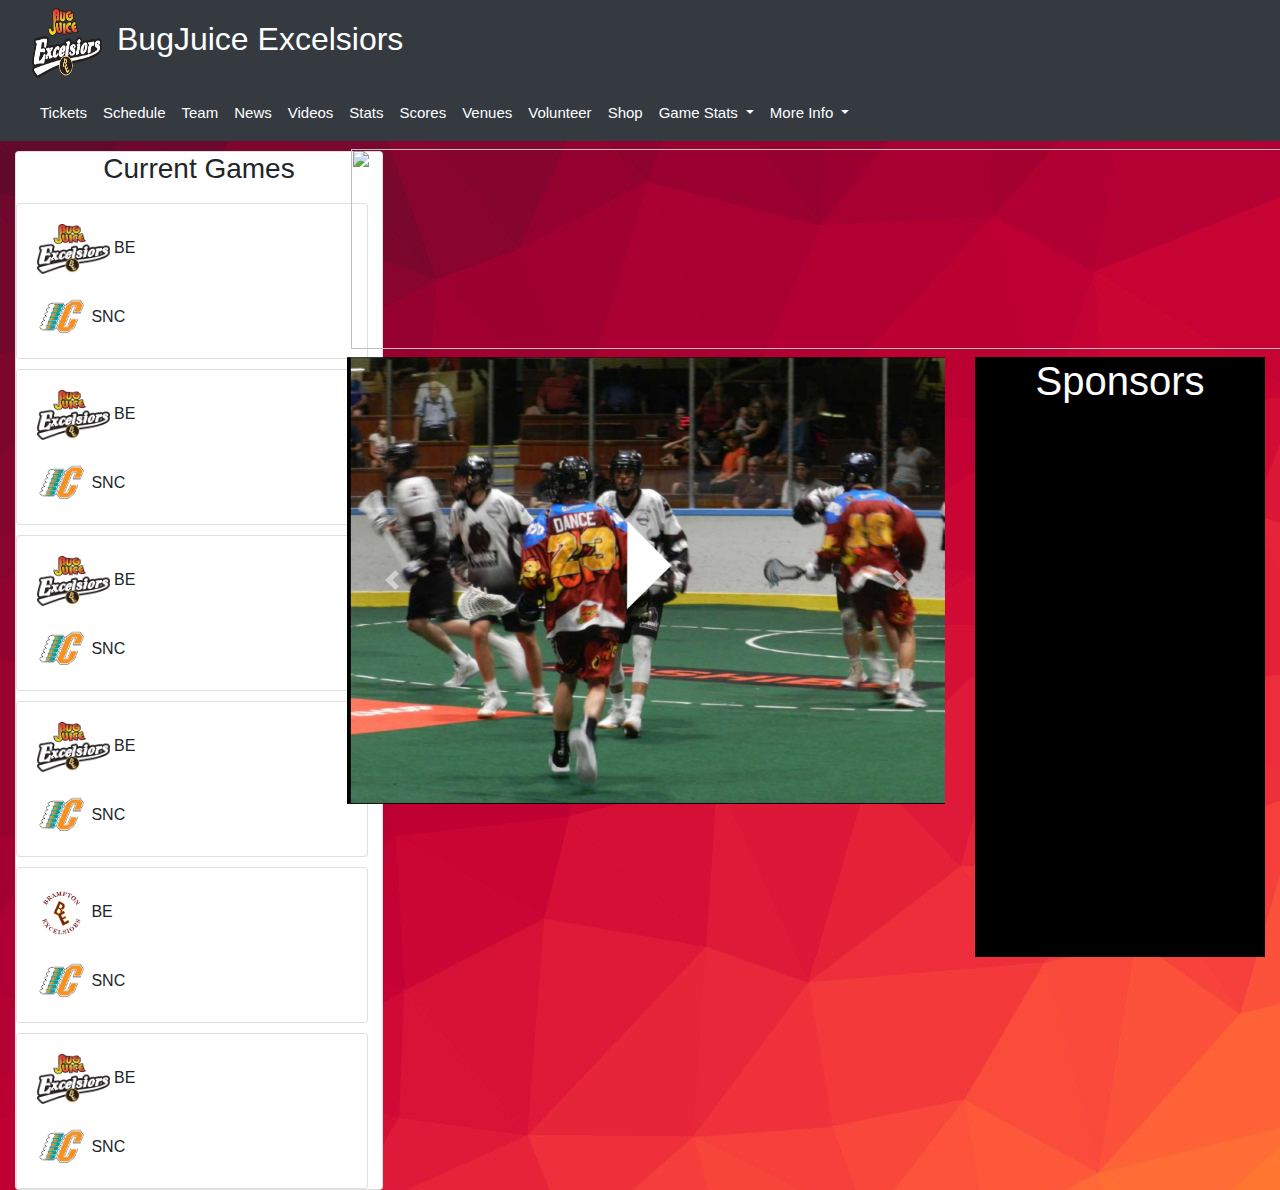
==== index.html @ 39a22d1e "Updated UI" ====
<!DOCTYPE html>
<html lang="en">
  <head>
    <meta charset="UTF-8" />
    <meta name="viewport" content="width=device-width, initial-scale=1.0" />
    <meta http-equiv="X-UA-Compatible" content="ie=edge" />
    <link
      rel="stylesheet"
      href="https://stackpath.bootstrapcdn.com/bootstrap/4.3.1/css/bootstrap.min.css"
      integrity="sha384-ggOyR0iXCbMQv3Xipma34MD+dH/1fQ784/j6cY/iJTQUOhcWr7x9JvoRxT2MZw1T"
      crossorigin="anonymous"
    />
    <link rel="stylesheet" href="/css/styles.css" />
    <link
      rel="stylesheet"
      href="https://use.fontawesome.com/releases/v5.3.1/css/all.css"
      integrity="sha384-mzrmE5qonljUremFsqc01SB46JvROS7bZs3IO2EmfFsd15uHvIt+Y8vEf7N7fWAU"
      crossorigin="anonymous"
    />
    <title>BugJuice Excelsiors</title>
  </head>
  <body>
    <div id="navbars">
      <nav
        class="navbar navbar-expand-lg bg-dark"
        style="background-color: black"
      >
        <a class="navbar-brand" href="#"></a>
        <img
          id="logo"
          src="images/Bug-J-LogoExcelsioirs.png"
          width="125px"
          height="125px"
        />
        <h2 style="color: white;">BugJuice Excelsiors</h2>
      </nav>
      <nav
        class="navbar navbar-expand-lg navbar-light bg-dark"
        style="background-color: white;"
      >
        <a class="navbar-brand" href="#"></a>
        <div class="navbar-nav">
          <a class="nav-item nav-link active" style="color: white" href="#"
            >Tickets <span class="sr-only">(current)</span></a
          >
          <a
            class="nav-item nav-link"
            style="color: white"
            href="livestream/livestream.html"
            >Schedule</a
          >
          <a class="nav-item nav-link" style="color: white" href="#">Team</a>
          <a class="nav-item nav-link" style="color: white" href="#">News</a>
          <a class="nav-item nav-link" style="color: white" href="#">Videos</a>
          <a class="nav-item nav-link" style="color: white" href="#">Stats</a>
          <a class="nav-item nav-link" style="color: white" href="#">Scores</a>
          <a class="nav-item nav-link" style="color: white" href="#">Venues</a>
          <a class="nav-item nav-link" style="color: white" href="#"
            >Volunteer</a
          >
          <a class="nav-item nav-link" style="color: white" href="#">Shop</a>
          <li class="nav-item dropdown">
            <a
              class="nav-link dropdown-toggle"
              style="color: white"
              href="#"
              id="navbarDropdown"
              role="button"
              data-toggle="dropdown"
              aria-haspopup="true"
              aria-expanded="false"
            >
              Game Stats
            </a>
            <div class="dropdown-menu" aria-labelledby="navbarDropdown">
              <a class="dropdown-item" href="#">View Scores</a>
              <a class="dropdown-item" href="#">Player Stats</a>
              <div class="dropdown-divider"></div>
              <a class="dropdown-item" href="#">Code of Conduct</a>
            </div>
          </li>
          <li class="nav-item dropdown">
            <a
              class="nav-link dropdown-toggle"
              href="#"
              style="color: white"
              id="navbarDropdown"
              role="button"
              data-toggle="dropdown"
              aria-haspopup="true"
              aria-expanded="false"
            >
              More Info
            </a>
            <div class="dropdown-menu" aria-labelledby="navbarDropdown">
              <a class="dropdown-item" href="#">History</a>
              <a class="dropdown-item" href="#">Volunteering Oppurtunities</a>
              <div class="dropdown-divider"></div>
              <a class="dropdown-item" href="#">Contact Us</a>
            </div>
          </li>
        </div>
      </nav>
      <div class="container-fluid">
        <div class="row">
          <div class="col-sm-3">
            <div class="card" style="width: 23rem;">
              <h3 style="text-align: center;">Current Games</h3>
              <div class="card" style="width: 22rem;">
                <div class="card-body">
                  <img src="images/Bug-J-LogoExcelsioirs.png" height="50px" />
                  BE
                  <br />
                  <br />
                  <img src="images/other.png" height="40px" width="50px" /> SNC
                </div>
              </div>
              <div class="card" style="width: 22rem;">
                <div class="card-body">
                  <img src="images/Bug-J-LogoExcelsioirs.png" height="50px" />
                  BE
                  <br />
                  <br />
                  <img src="images/other.png" height="40px" width="50px" /> SNC
                </div>
              </div>
              <div class="card" style="width: 22rem;">
                <div class="card-body">
                  <img src="images/Bug-J-LogoExcelsioirs.png" height="50px" />
                  BE
                  <br />
                  <br />
                  <img src="images/other.png" height="40px" width="50px" /> SNC
                </div>
              </div>
              <div class="card" style="width: 22rem;">
                <div class="card-body">
                  <img src="images/Bug-J-LogoExcelsioirs.png" height="50px" />
                  BE
                  <br />
                  <br />
                  <img src="images/other.png" height="40px" width="50px" /> SNC
                </div>
              </div>
              <div class="card" style="width: 22rem;">
                <div class="card-body">
                  <img src="images/bexcelsiors-logo.png" height="50px" /> BE
                  <br />
                  <br />
                  <img src="images/other.png" height="40px" width="50px" /> SNC
                </div>
              </div>
              <div class="card" style="width: 22rem;">
                <div class="card-body">
                  <img src="images/Bug-J-LogoExcelsioirs.png" height="50px" />
                  BE
                  <br />
                  <br />
                  <img src="images/other.png" height="40px" width="50px" /> SNC
                </div>
              </div>
            </div>
          </div>
          <div class="col-sm-9">
            <nav
              class="navbar navbar-expand-lg banner  "
              style="background-color: transparent"
            >
              <img
                id="banner"
                src="images/banner.png"
                width=" 20000px"
                height="200px"
              />
            </nav>
            <div class="row">
              <div class="col-sm-8">
                <div class="block-images">
                  <div
                    id="carouselExampleControls"
                    class="carousel slide"
                    data-ride="carousel"
                  >
                    <div class="carousel-inner">
                      <div class="carousel-item active">
                        <img
                          src="/images/default.png"
                          class="d-block w-100"
                          alt="..."
                        />
                      </div>

                      <a
                        class="carousel-control-prev"
                        href="#carouselExampleControls"
                        role="button"
                        data-slide="prev"
                      >
                        <span
                          class="carousel-control-prev-icon"
                          aria-hidden="true"
                        ></span>
                        <span class="sr-only">Previous</span>
                      </a>
                      <a
                        class="carousel-control-next"
                        href="#carouselExampleControls"
                        role="button"
                        data-slide="next"
                      >
                        <span
                          class="carousel-control-next-icon"
                          aria-hidden="true"
                        ></span>
                        <span class="sr-only">Next</span>
                      </a>
                    </div>
                  </div>
                </div>
              </div>
              <div class="col-sm-4">
                <div class="block-sponsors">
                  <div class="Sponsors">
                    <h1>Sponsors</h1>
                  </div>
                </div>
              </div>
            </div>
          </div>
        </div>
      </div>
    </div>
    <script
      src="https://code.jquery.com/jquery-3.3.1.slim.min.js"
      integrity="sha384-q8i/X+965DzO0rT7abK41JStQIAqVgRVzpbzo5smXKp4YfRvH+8abtTE1Pi6jizo"
      crossorigin="anonymous"
    ></script>
    <script
      src="https://cdnjs.cloudflare.com/ajax/libs/popper.js/1.14.7/umd/popper.min.js"
      integrity="sha384-UO2eT0CpHqdSJQ6hJty5KVphtPhzWj9WO1clHTMGa3JDZwrnQq4sF86dIHNDz0W1"
      crossorigin="anonymous"
    ></script>
    <script
      src="https://stackpath.bootstrapcdn.com/bootstrap/4.3.1/js/bootstrap.min.js"
      integrity="sha384-JjSmVgyd0p3pXB1rRibZUAYoIIy6OrQ6VrjIEaFf/nJGzIxFDsf4x0xIM+B07jRM"
      crossorigin="anonymous"
    ></script>
  </body>
</html>
---- css/styles.css ----
.container {
  width: 100%;
  float: left;
}
.nav-item {
  font-size: 15px;
}

iframe {
  margin-top: 100px;
  width: 480px;
  height: 270px;
  margin: auto;
  display: block;
}
.vertical-center {
  margin-left: 10px;
  margin-top: 10px;
  max-width: 1000px;
  max-height: 300px;
  align-items: center;
  text-align: center;
  vertical-align: middle;
  align-self: center;
}
.jumbotron {
  align-self: center;
}
.navbar-default {
  background-image: -webkit-linear-gradient(top, #ffffff 0%, #dfdfdf 100%);
  background-image: linear-gradient(to bottom, #ffffff 0%, #dfdfdf 100%);
  background-repeat: repeat-x;
  filter: progid:DXImageTransform.Microsoft.gradient(startColorstr='#ffffffff', endColorstr='#ffdfdfdf', GradientType=0);
}
#logo {
  margin-right: 15px;
  height: 70px;
  width: 70px;
}
.navbars {
  padding-bottom: 45px;
}

body {
  background-image: url('/images/bg.jpg');
}

.jumbotron {
  max-width: 1100px;
  max-height: 300px;
  margin-left: 20%;
  margin-right: 20%;
  margin-top: 15px;
  background-color: grey;
  color: white;
  text-align: center;
  font-size: 35px;
  font-family: Impact, Haettenschweiler, 'Arial Narrow Bold', sans-serif;
  margin-bottom: 15px;
  align-self: center;
  align-content: center;
  align-items: center;
}
.carousel {
  max-width: 800px;
  max-height: 450px;
  align-self: center;
  margin-left: 2%;
}
.card {
  margin-top: 10px;
}

.navbar-banner {
  padding-bottom: 100px;
}

.Sponsors {
  text-align: center;
  color: white;
}
.block-sponsors {
  background-color: black;
  height: 600px;
}
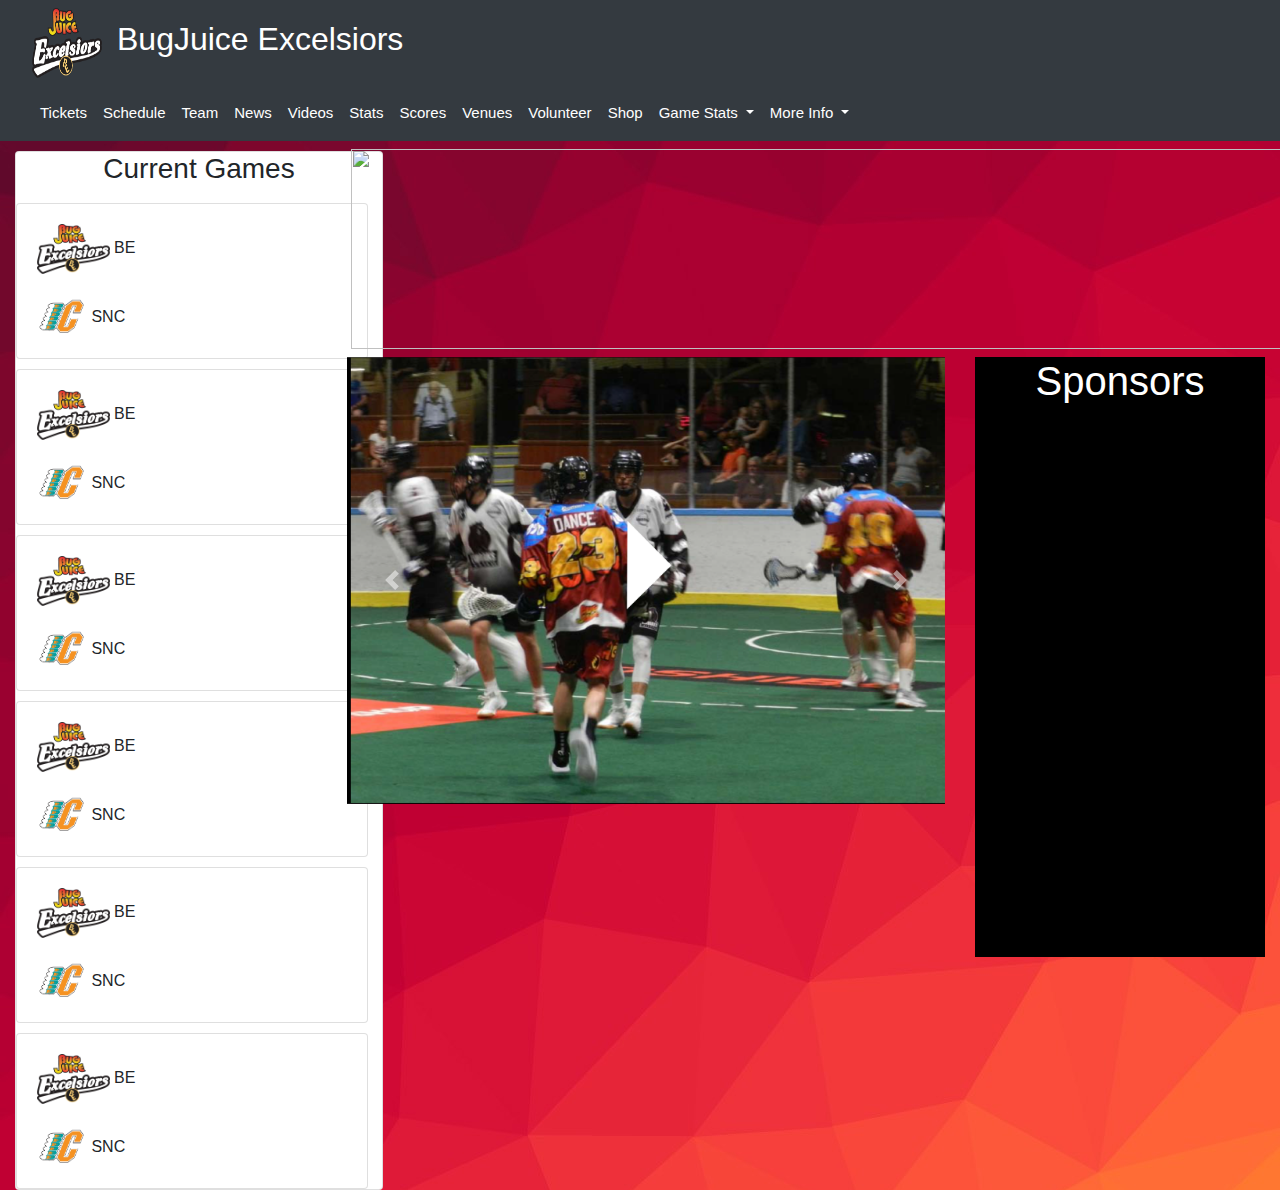
==== commit e02dcc14: "Pushed refs" ====
--- a/index.html
+++ b/index.html
@@ -20,6 +20,7 @@
     <title>BugJuice Excelsiors</title>
   </head>
   <body>
+    <!-- Initialize the First Navigation Bar that contains the logo and title -->
     <div id="navbars">
       <nav
         class="navbar navbar-expand-lg bg-dark"
@@ -34,6 +35,7 @@
         />
         <h2 style="color: white;">BugJuice Excelsiors</h2>
       </nav>
+      <!-- Initialize a secondary nagivation bar to contain different aspects of the site-->
       <nav
         class="navbar navbar-expand-lg navbar-light bg-dark"
         style="background-color: white;"
@@ -46,10 +48,15 @@
           <a
             class="nav-item nav-link"
             style="color: white"
-            href="livestream/livestream.html"
+            href="./team/sch.html"
             >Schedule</a
           >
-          <a class="nav-item nav-link" style="color: white" href="#">Team</a>
+          <a
+            class="nav-item nav-link"
+            style="color: white"
+            href="./team/roster.html"
+            >Team</a
+          >
           <a class="nav-item nav-link" style="color: white" href="#">News</a>
           <a class="nav-item nav-link" style="color: white" href="#">Videos</a>
           <a class="nav-item nav-link" style="color: white" href="#">Stats</a>
@@ -96,7 +103,7 @@
               <a class="dropdown-item" href="#">History</a>
               <a class="dropdown-item" href="#">Volunteering Oppurtunities</a>
               <div class="dropdown-divider"></div>
-              <a class="dropdown-item" href="#">Contact Us</a>
+              <a class="dropdown-item" href="#">Sponsorship</a>
             </div>
           </li>
         </div>
@@ -144,7 +151,8 @@
               </div>
               <div class="card" style="width: 22rem;">
                 <div class="card-body">
-                  <img src="images/bexcelsiors-logo.png" height="50px" /> BE
+                  <img src="images/Bug-J-LogoExcelsioirs.png" height="50px" />
+                  BE
                   <br />
                   <br />
                   <img src="images/other.png" height="40px" width="50px" /> SNC
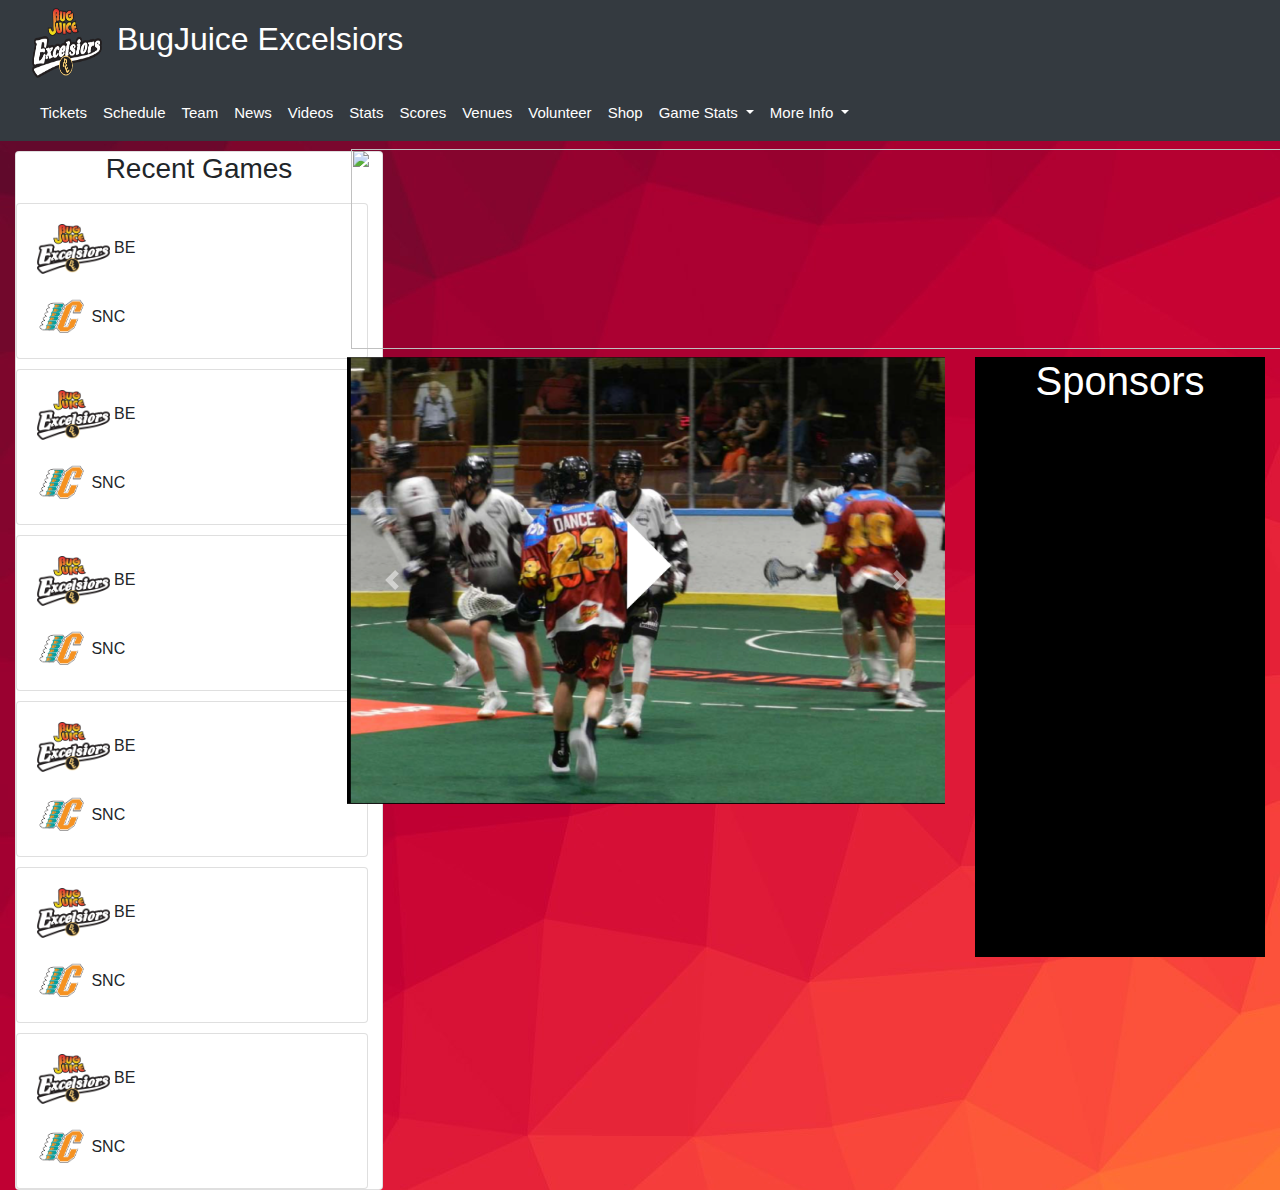
==== commit eec4dcac: "Pushed refs" ====
--- a/index.html
+++ b/index.html
@@ -112,7 +112,7 @@
         <div class="row">
           <div class="col-sm-3">
             <div class="card" style="width: 23rem;">
-              <h3 style="text-align: center;">Current Games</h3>
+              <h3 style="text-align: center;">Recent Games</h3>
               <div class="card" style="width: 22rem;">
                 <div class="card-body">
                   <img src="images/Bug-J-LogoExcelsioirs.png" height="50px" />
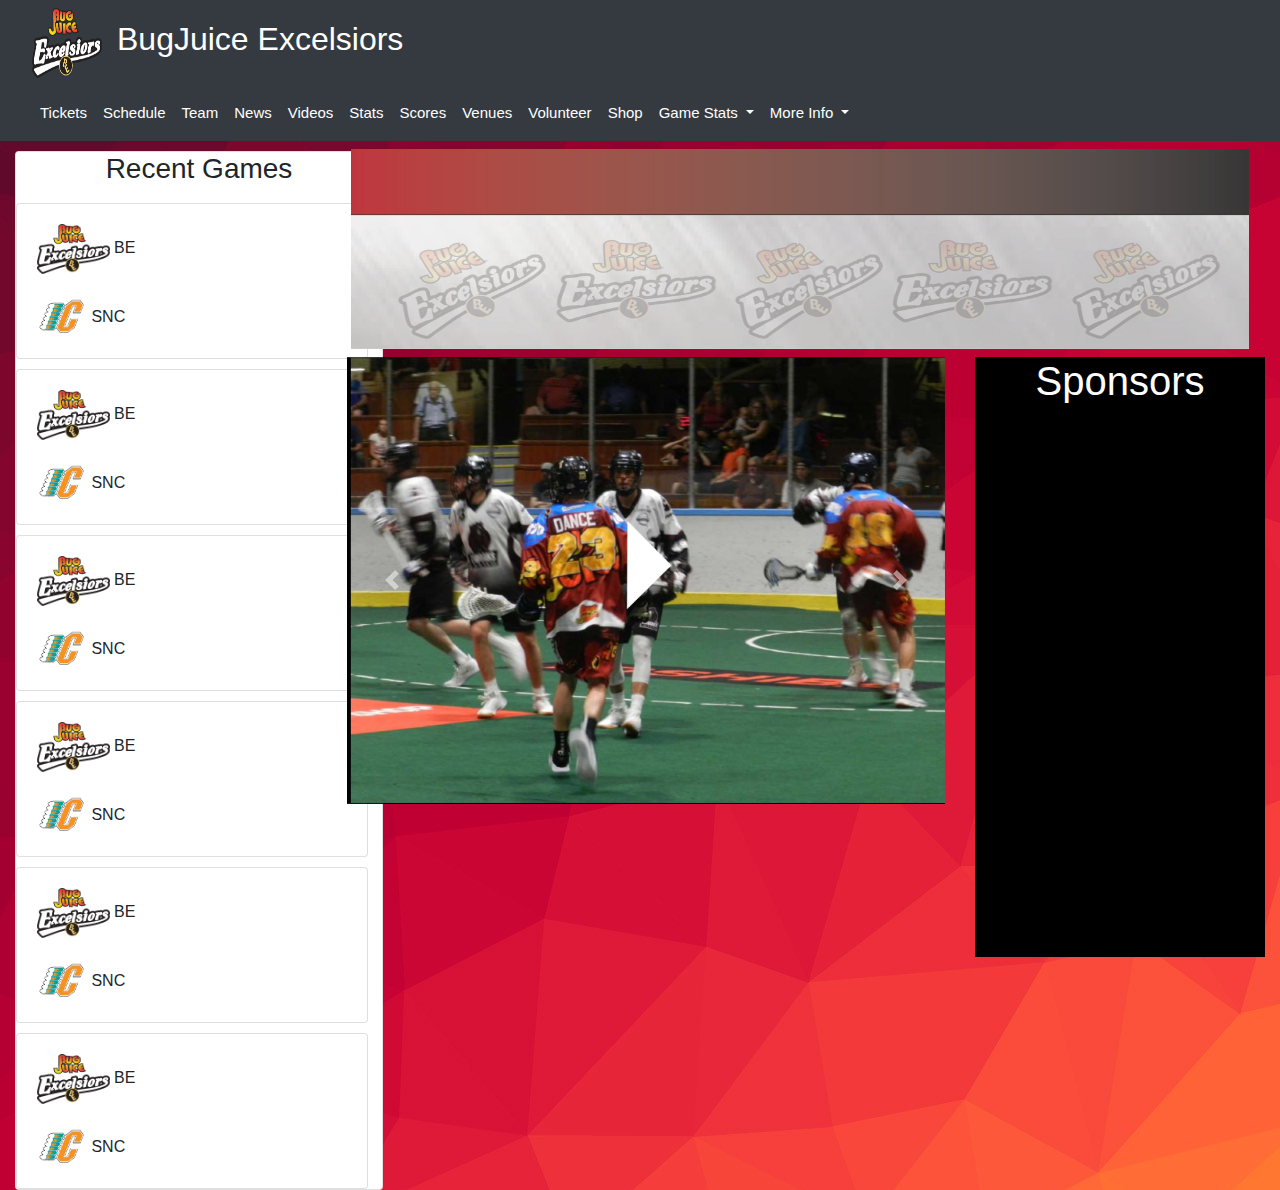
==== commit 93691486: "pushed refs" ====
--- a/index.html
+++ b/index.html
@@ -176,7 +176,7 @@
             >
               <img
                 id="banner"
-                src="images/banner.png"
+                src="images/newbanner.png"
                 width=" 20000px"
                 height="200px"
               />
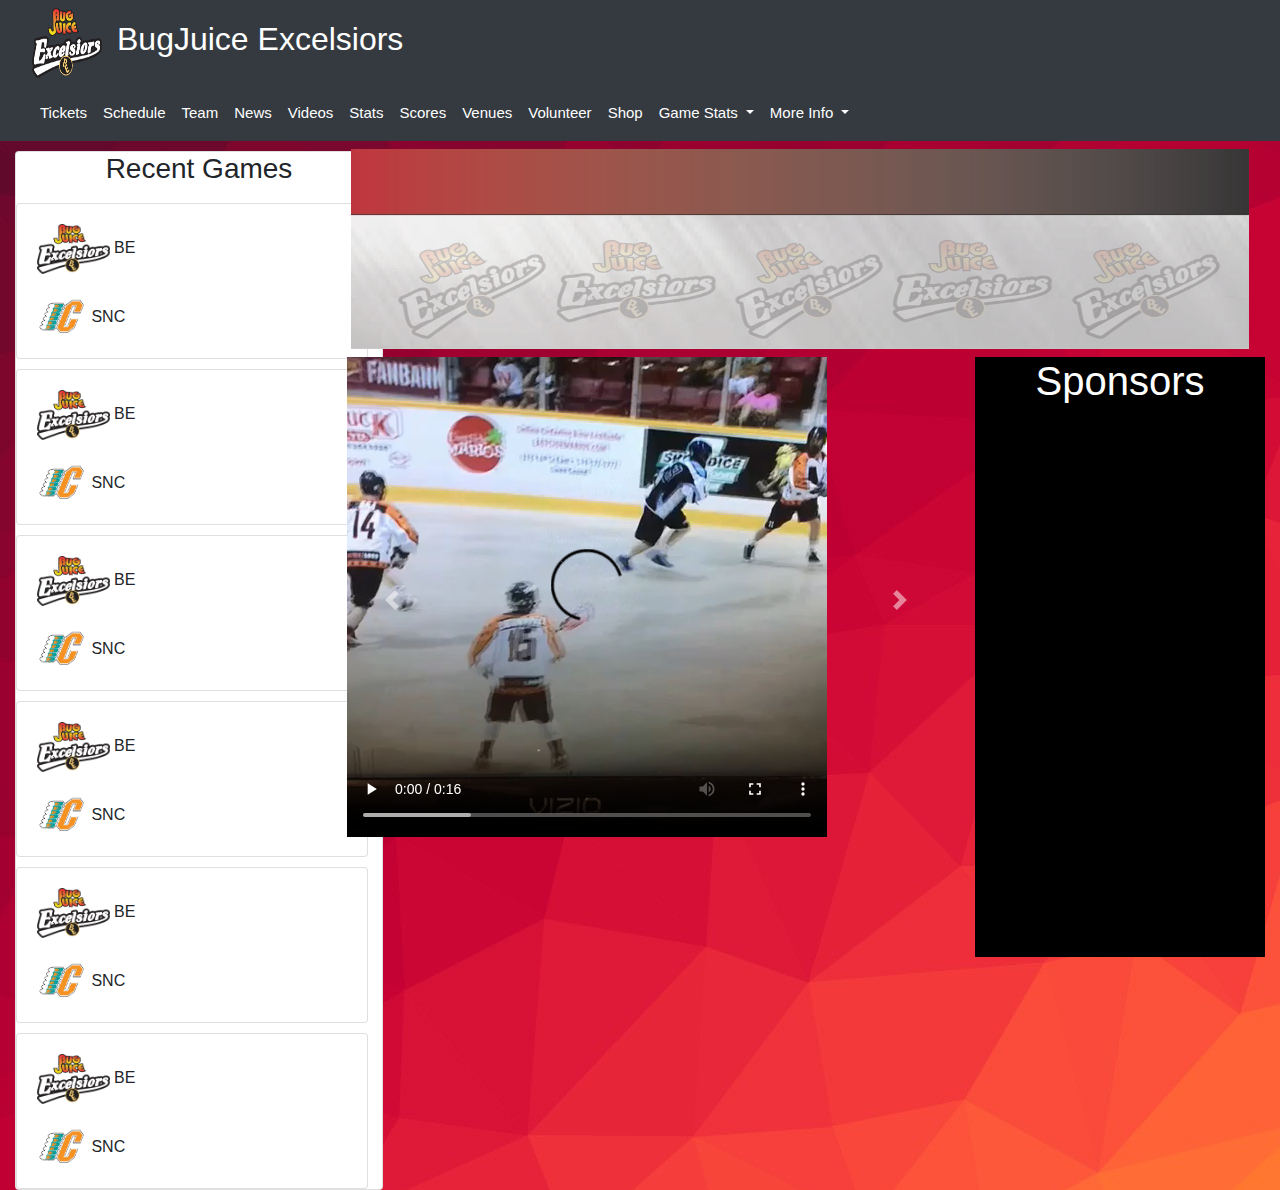
==== commit 0c1c94b9: "Pushed refs" ====
--- a/index.html
+++ b/index.html
@@ -191,11 +191,9 @@
                   >
                     <div class="carousel-inner">
                       <div class="carousel-item active">
-                        <img
-                          src="/images/default.png"
-                          class="d-block w-100"
-                          alt="..."
-                        />
+                        <video width="480" height="480" controls>
+                          <source src="./videos/sample.mp4" type="video/mp4" />
+                        </video>
                       </div>
 
                       <a
